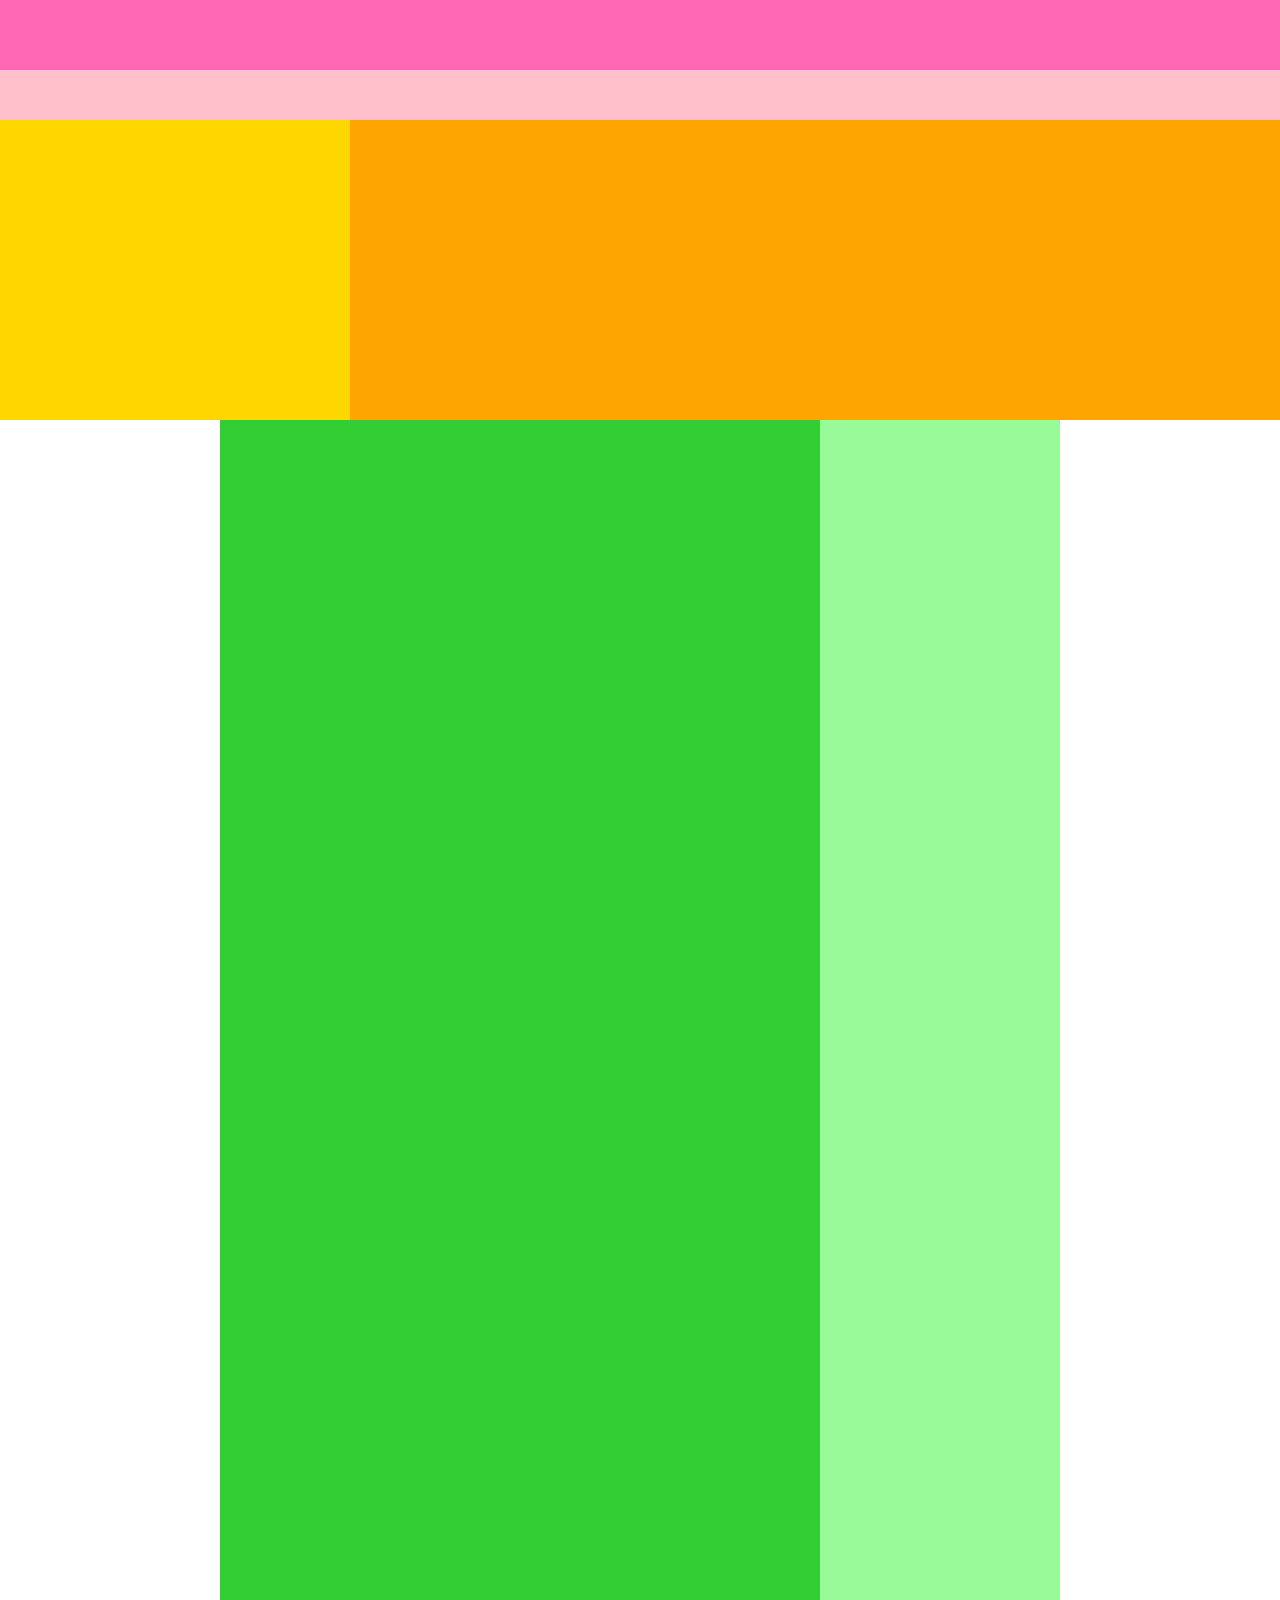
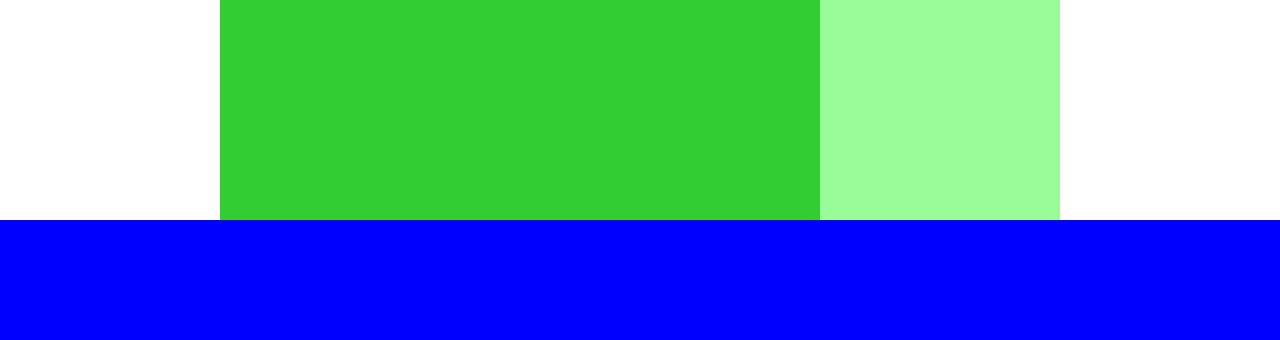
==== Desktop/dmm/sec1/1-4/index.html @ 72defb84 "[Start]1-4" ====
<!DOCTYPE html>
<html lang="ja">
  <head>
    <meta charset="UTF-8" />
    <!-- CSSファイルの読み込み -->
    <link rel="stylesheet" href="style.css" />
    <title>CARAVAN</title>
  </head>

  <body>
    <!-- header用のdiv -->
    <div class="header">
      <div class="header-top"></div>
      <div class="header-bottom"></div>
    </div>

    <!-- main-visual用のdiv -->
    <div class="main-visual">
      <div class="main-visual-content"></div>
    </div>

    <!-- main用のdiv -->
    <div class="main">
      <div class="blog"></div>
      <div class="sidebar"></div>
    </div>

    <!-- footer用のdiv -->
    <div class="footer"></div>
  </body>
</html>
---- Desktop/dmm/sec1/1-4/style.css ----
* {
  margin: 0;
  padding: 0;
  box-sizing: border-box;
}

.header {
  width: 100%; /* 横幅いっぱい */
  height: 120px; /* 高さ120px */
  background-color: red; /* 背景色red */
}

.header-top {
  width: 100%; /* 横幅いっぱい */
  height: 70px; /* 高さ70px */
  background-color: hotpink; /* 背景色hotpink */
}

.header-bottom {
  width: 100%; /* 横幅いっぱい */
  height: 50px; /* 高さ50px */
  background-color: pink; /* 背景色pink */
}

.main-visual {
  width: 100%; /* 横幅いっぱい */
  height: 300px; /* 高さ300px */
  background-color: orange; /* 背景色orange */
}

.main-visual-content {
  width: 350px; /* 横幅350px */
  height: 300px; /* 親の高さに揃える */
  background-color: gold; /* 背景色gold */
}

.main {
  width: 840px; /* 横幅840px */
  display: flex; /* Flexboxの利用 */
  justify-content: center; /* 要素の横並び・中央寄せ */
  margin: 0 auto; /* 中央寄せ（左右に余白がないとできない） */
}

.blog {
  width: 600px; /* 横幅600px */
  height: 1400px; /* 高さ1400px */
  background-color: limegreen; /* 背景色limegreen */
}

.sidebar {
  width: 240px; /* 横幅240px */
  height: 1400px; /* 高さ1400px */
  background-color: palegreen; /* 背景色palegreen */
}

.footer {
  width: 100%; /* 横幅いっぱい */
  height: 120px; /* 高さ120px */
  background-color: blue; /* 背景色blue */
}
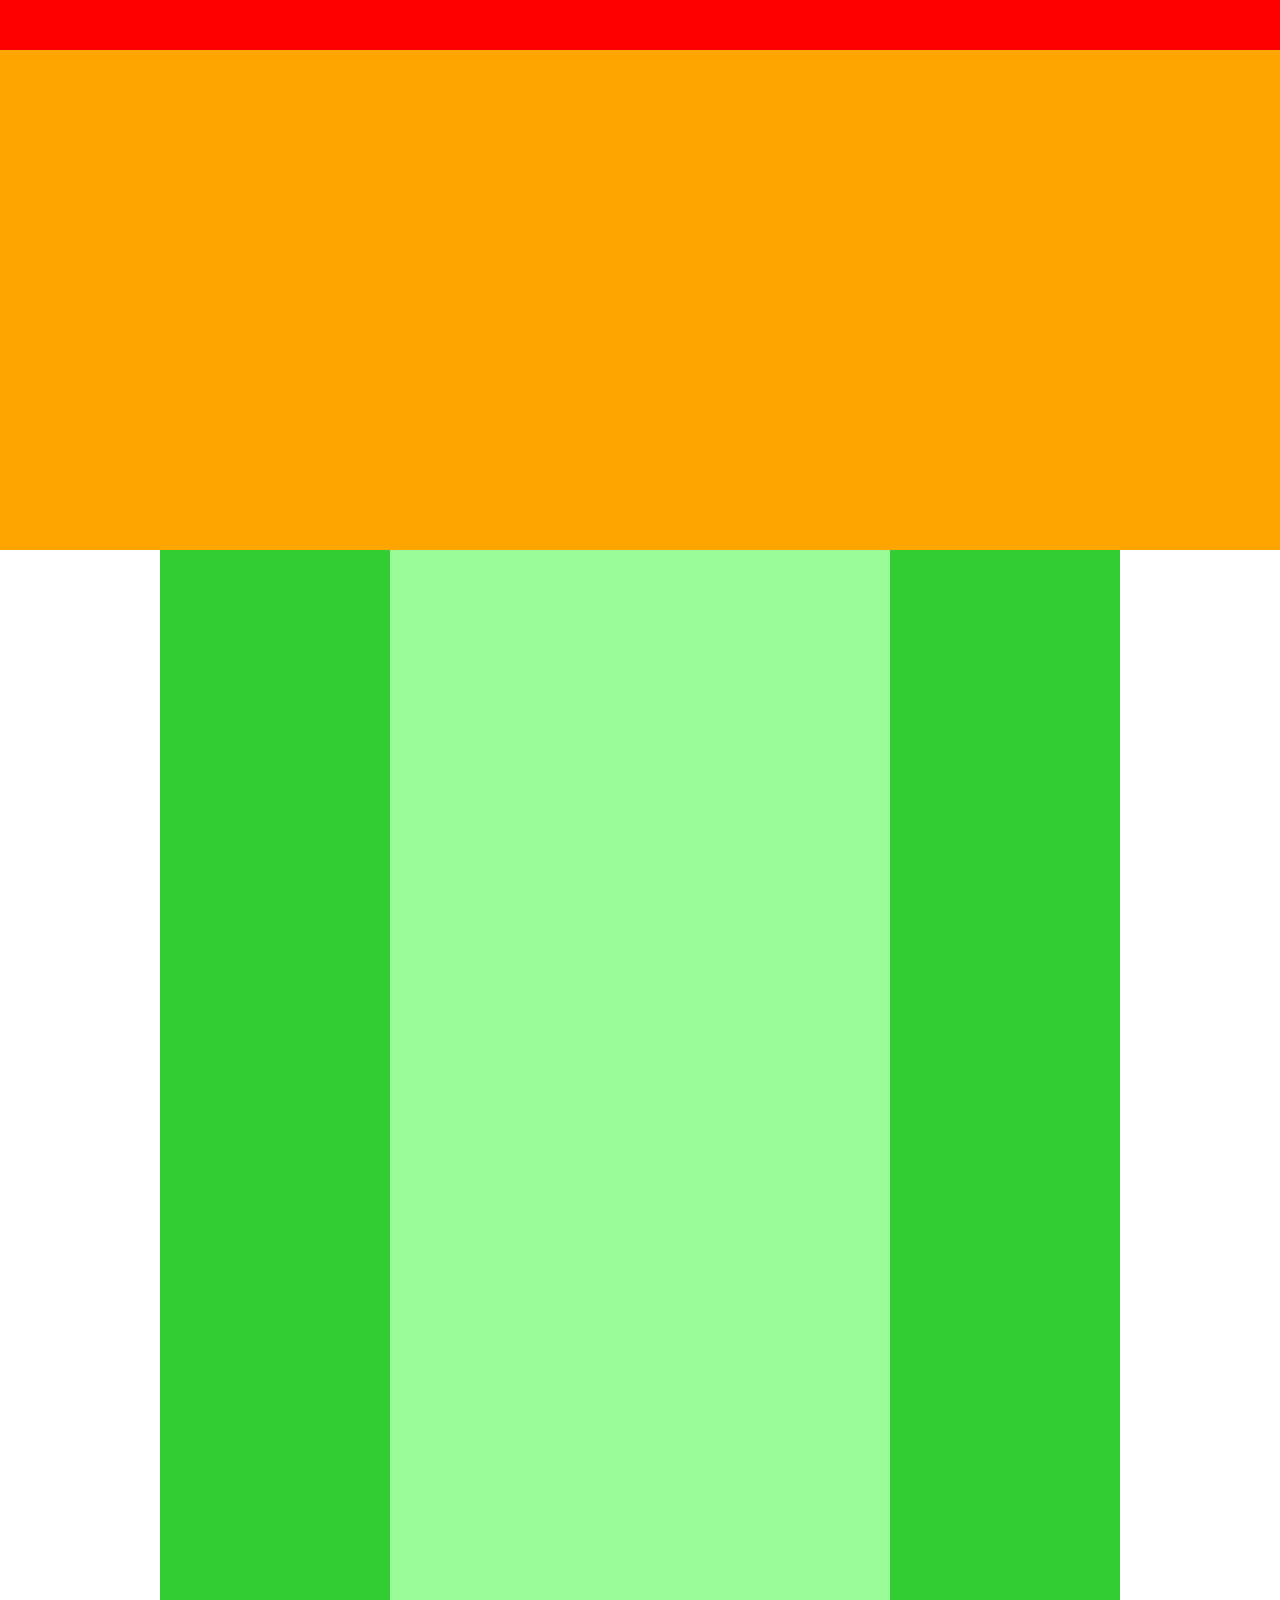
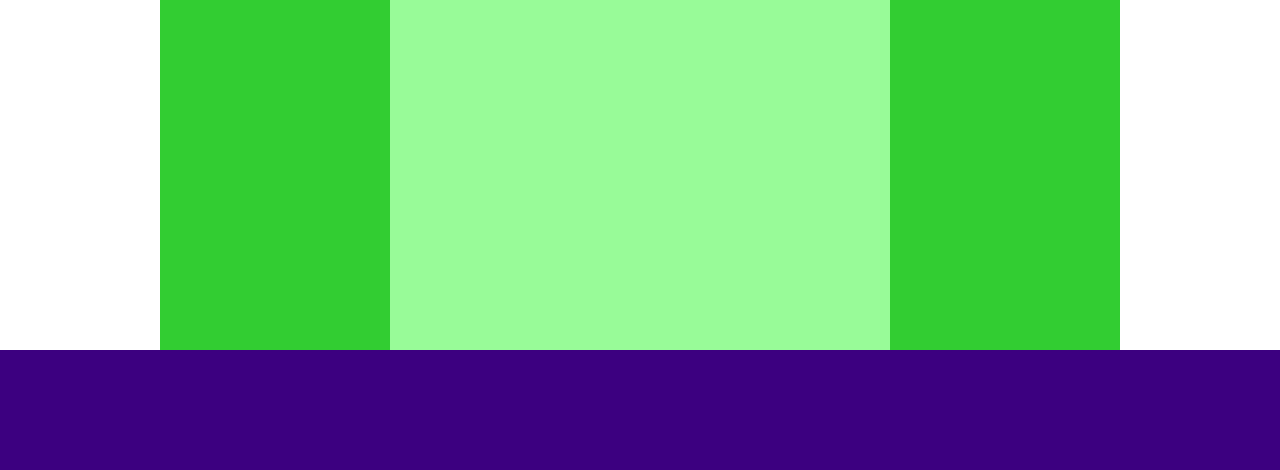
==== commit 9d5c51ae: "[Finish]1-4" ====
--- a/Desktop/dmm/sec1/1-4/index.html
+++ b/Desktop/dmm/sec1/1-4/index.html
@@ -10,19 +10,15 @@
   <body>
     <!-- header用のdiv -->
     <div class="header">
-      <div class="header-top"></div>
-      <div class="header-bottom"></div>
     </div>
 
     <!-- main-visual用のdiv -->
     <div class="main-visual">
-      <div class="main-visual-content"></div>
     </div>
 
     <!-- main用のdiv -->
     <div class="main">
       <div class="blog"></div>
-      <div class="sidebar"></div>
     </div>
 
     <!-- footer用のdiv -->
--- a/Desktop/dmm/sec1/1-4/style.css
+++ b/Desktop/dmm/sec1/1-4/style.css
@@ -6,55 +6,34 @@
 
 .header {
   width: 100%; /* 横幅いっぱい */
-  height: 120px; /* 高さ120px */
+  height: 50px; /* 高さ50px */
   background-color: red; /* 背景色red */
-}
-
-.header-top {
-  width: 100%; /* 横幅いっぱい */
-  height: 70px; /* 高さ70px */
-  background-color: hotpink; /* 背景色hotpink */
-}
-
-.header-bottom {
-  width: 100%; /* 横幅いっぱい */
-  height: 50px; /* 高さ50px */
-  background-color: pink; /* 背景色pink */
 }
 
 .main-visual {
   width: 100%; /* 横幅いっぱい */
-  height: 300px; /* 高さ300px */
+  height: 500px; /* 高さ500px */
   background-color: orange; /* 背景色orange */
 }
 
-.main-visual-content {
-  width: 350px; /* 横幅350px */
-  height: 300px; /* 親の高さに揃える */
-  background-color: gold; /* 背景色gold */
-}
 
 .main {
-  width: 840px; /* 横幅840px */
-  display: flex; /* Flexboxの利用 */
-  justify-content: center; /* 要素の横並び・中央寄せ */
+  width: 960px; /* 横幅960px */
+  height: 1400px;
   margin: 0 auto; /* 中央寄せ（左右に余白がないとできない） */
+  background-color: limegreen; /* 背景色limegreen */
 }
 
 .blog {
-  width: 600px; /* 横幅600px */
+  width: 500px; /* 横幅600px */
   height: 1400px; /* 高さ1400px */
-  background-color: limegreen; /* 背景色limegreen */
+  margin: 0 auto; /* 中央寄せ（左右に余白がないとできない） */
+  background-color: palegreen; /* 背景色palegreen */
 }
 
-.sidebar {
-  width: 240px; /* 横幅240px */
-  height: 1400px; /* 高さ1400px */
-  background-color: palegreen; /* 背景色palegreen */
-}
 
 .footer {
   width: 100%; /* 横幅いっぱい */
   height: 120px; /* 高さ120px */
-  background-color: blue; /* 背景色blue */
+  background-color: rgb(60, 0, 128); /* 背景色blue */
 }